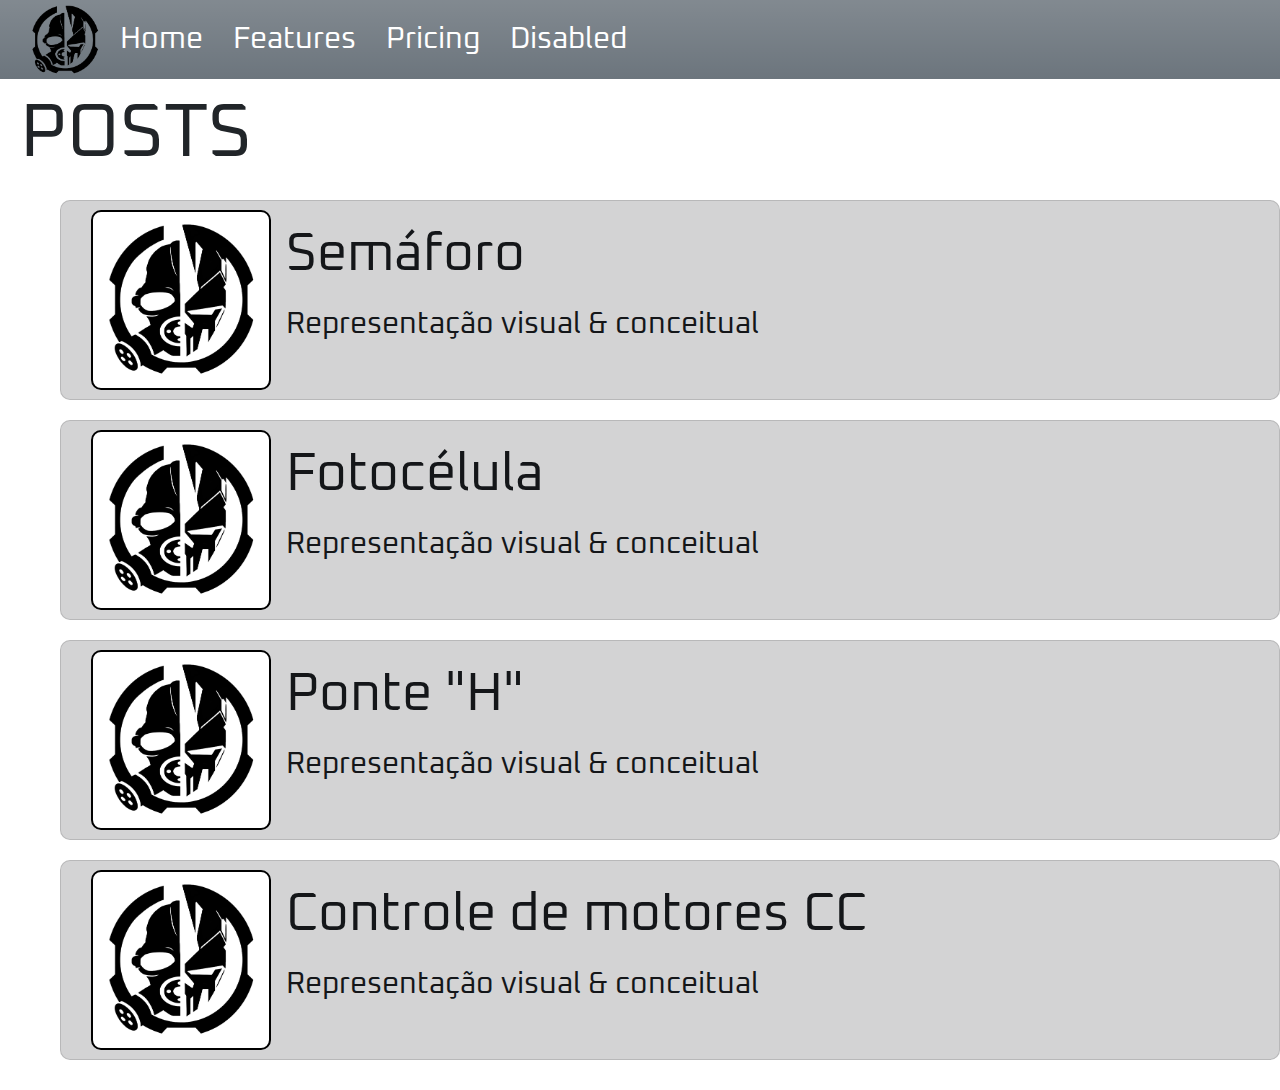
==== pac/blog.html @ 3f9817c7 "Add files via upload" ====
<!DOCTYPE html>
<html lang="pt-br">

<head>
    <meta charset="UTF-8">
    <meta http-equiv="X-UA-Compatible" content="IE=edge">
    <meta name="viewport" content="width=device-width, initial-scale=1.0">
    <link rel="stylesheet" href="style/blog.css">
    <link rel="stylesheet" href="style/bootstrap-5.1.3-dist/css/bootstrap.css">
    <title>Semanas do PAC</title>
</head>

<body>

    <header class="menu">
        <nav class="navbar navbar-expand-lg navbar-light bg-secondary bg-gradient">
            <div class="container-fluid">
                <a class="navbar-brand text-white" href="index.html"><img id="icone" src="style/images/logo.png" alt="Line Inhalers"></a>
                <button class="navbar-toggler" type="button" data-bs-toggle="collapse" data-bs-target="#navbarNav"
                    aria-controls="navbarNav" aria-expanded="false" aria-label="Toggle navigation">
                    <span class="navbar-toggler-icon"></span>
                </button>
                <div class="collapse navbar-collapse" id="navbarNav">
                    <ul class="navbar-nav">
                        <li class="nav-item" id="inic">
                            <a class="nav-link active text-white" aria-current="page" href="#inic">Home</a>
                        </li>
                        <li class="nav-item">
                            <a class="nav-link text-white" href="#">Features</a>
                        </li>
                        <li class="nav-item">
                            <a class="nav-link text-white" href="#">Pricing</a>
                        </li>
                        <li class="nav-item">
                            <a class="nav-link text-white" href="#">Disabled</a>
                        </li>
                    </ul>
                </div>
            </div>
        </nav>
    </header>

    <div class="posts">
        <h1 class="titulo">POSTS</h1>
        <ul class="list-groups">
            <a href="semana1.html"><li class="list-group-item list-group-item-dark"><img class="thumb" src="style/images/logo.png" alt="Semana 1"><div class="texto"><h3 class="sema">Semáforo</h3><p>Representação visual & conceitual</p></div></li></a>
            <a href="semana2.html"><li class="list-group-item list-group-item-dark"><img class="thumb" src="style/images/logo.png" alt="Semana 2"><div class="texto"><h3 class="sema">Fotocélula</h3><p>Representação visual & conceitual</p></div></li></a>
            <a href="semana3.html"><li class="list-group-item list-group-item-dark"><img class="thumb" src="style/images/logo.png" alt="Semana 3"><div class="texto"><h3 class="sema">Ponte "H"</h3><p>Representação visual & conceitual</p></div></li></a>
            <a href="semana4.html"><li class="list-group-item list-group-item-dark"><img class="thumb" src="style/images/logo.png" alt="Semana 4"><div class="texto"><h3 class="sema">Controle de motores CC</h3><p>Representação visual & conceitual</p></div></li></a>
        </ul>
    </div>

</body>

</html>
---- pac/style/blog.css ----
@charset "UTF-8";
@font-face {
    font-family: oxanium;
    src: url(fontes/oxanium/Oxanium-Regular.ttf);
}
@font-face {
    font-family: nucleo;
    src: url(fontes/nucleo/Nucleo.ttf);
}
@font-face {
    font-family: prometheus;
    src: url(fontes/prometheus/PROMETHEUS.ttf);
}
@font-face {
    font-family: sharetech;
    src: url(fontes/sharetech/ShareTechMono-Regular.ttf);
}
html {
    font-size: 30px;
    font-family: oxanium;
}
header.menu {
    position: fixed;
    z-index: 99;
    width: 100%;
}
header.menu {
    margin-top: -90px;
}
nav.navbar {
    padding: 2px;
    width: 100%;
}
div.collapse {
    margin-left: 50px;
}

a {
    text-decoration: none !important;
}
h1.titulo {
    margin-left: 20px;
}

img#icone {
    top: 0;
    height: 80px;
    width: 80px;
    position: absolute;
}


img.thumb {
    height: 180px;
    width: 180px;
    border: 2px solid black;
    border-radius: 10px;
    background-color: white;
}
div.texto {
    margin-left: 15px;
}

a.nav-link {
    font-size: 30px !important;
    font-family: oxanium;
}
a.nav-link:hover {
    color: cadetblue !important;
}


li.list-group-item {
    display: flex !important;
    height: 200px !important;
    margin-top: 20px;
    border-radius: 10px !important;
    align-items: center !important;
}
div.posts {
    margin-top: 90px;
    width: 100%;
}
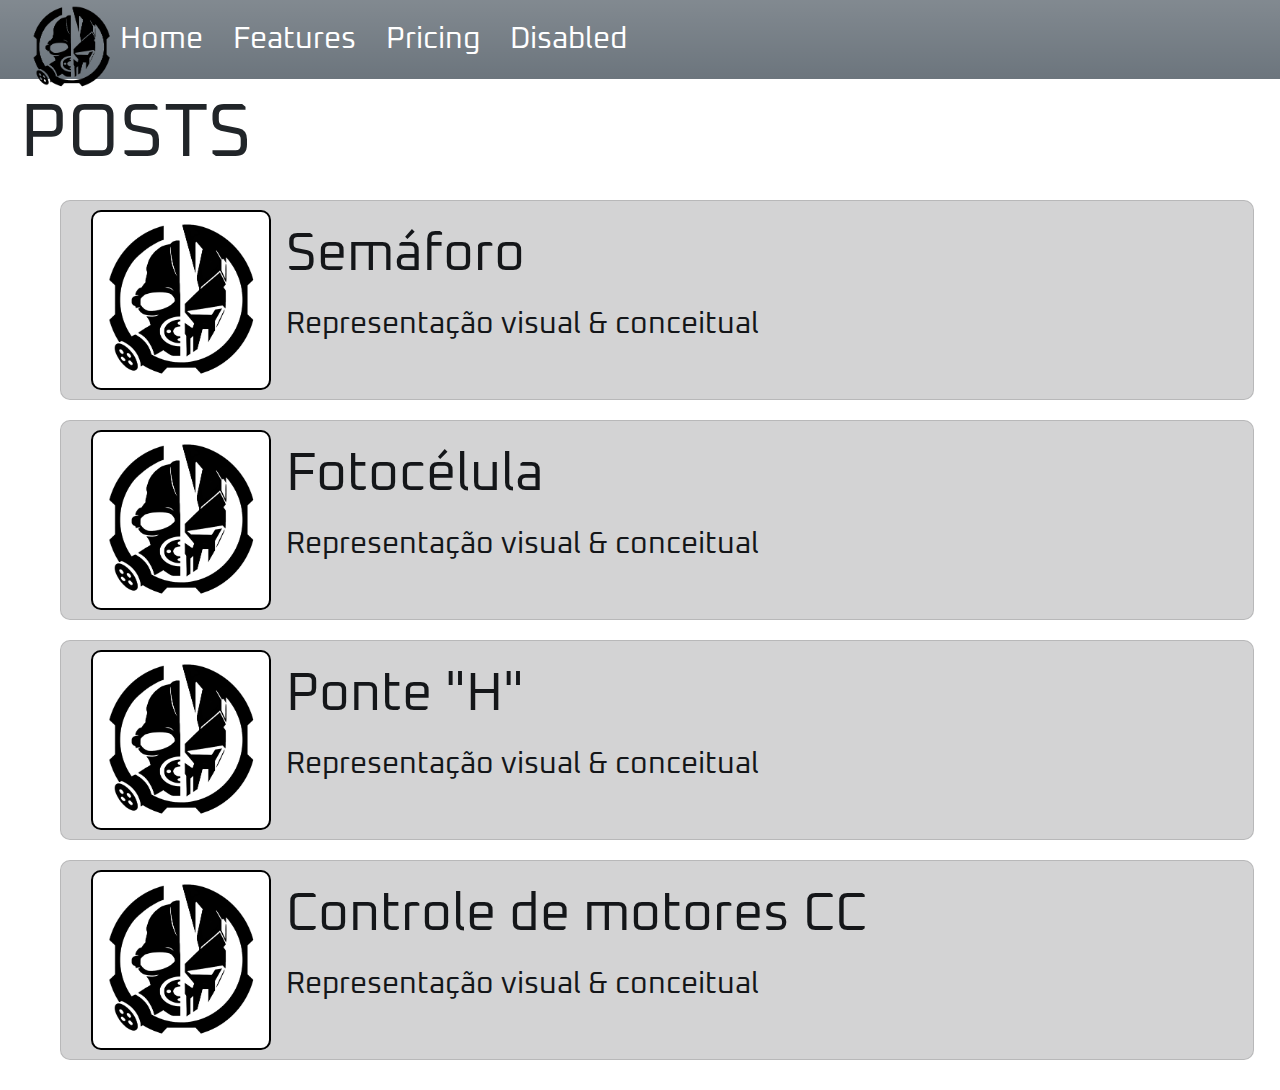
==== commit 1627dbda: "versão 1.4" ====
--- a/pac/blog.html
+++ b/pac/blog.html
@@ -7,6 +7,7 @@
     <meta name="viewport" content="width=device-width, initial-scale=1.0">
     <link rel="stylesheet" href="style/blog.css">
     <link rel="stylesheet" href="style/bootstrap-5.1.3-dist/css/bootstrap.css">
+    <link rel="stylesheet" href="style/responsive.css">
     <title>Semanas do PAC</title>
 </head>
 
@@ -49,7 +50,7 @@
             <a href="semana4.html"><li class="list-group-item list-group-item-dark"><img class="thumb" src="style/images/logo.png" alt="Semana 4"><div class="texto"><h3 class="sema">Controle de motores CC</h3><p>Representação visual & conceitual</p></div></li></a>
         </ul>
     </div>
-
+    <script src="style/bootstrap-5.1.3-dist/js/bootstrap.bundle.js"></script>
 </body>
 
 </html>--- a/pac/style/blog.css
+++ b/pac/style/blog.css
@@ -31,6 +31,9 @@
     padding: 2px;
     width: 100%;
 }
+button.navbar-toggler {
+    margin: 5px 0px 5px 0px;
+}
 div.collapse {
     margin-left: 50px;
 }
@@ -44,8 +47,8 @@
 
 img#icone {
     top: 0;
-    height: 80px;
-    width: 80px;
+    height: 2.5em;
+    width: 2.5em;
     position: absolute;
 }
 
@@ -74,6 +77,7 @@
     display: flex !important;
     height: 200px !important;
     margin-top: 20px;
+    margin-right: 2vw;
     border-radius: 10px !important;
     align-items: center !important;
 }
--- a/pac/style/responsive.css
+++ b/pac/style/responsive.css
@@ -0,0 +1,36 @@
+@media (min-width: 1500px) {
+    html {
+        font-size: 35px;
+    }
+}
+@media (min-width: 1920px) {
+    html {
+        font-size: 40px;
+    }
+}
+@media (min-width: 1200px) and (max-width: 1300px) {
+    div.grid {
+        grid-template-columns: 250px 250px 250px 250px;
+    }
+}
+@media (min-width: 1000px) and (max-width: 1200px) {
+    html {
+        font-size: 25px;
+    }
+    div.grid {
+        grid-template-columns: 400px 400px;
+    }
+}
+@media (min-width: 800px) and (max-width: 1000px) {
+    html {
+        font-size: 20px;
+    }
+    iframe {
+        width: 720px;
+        height: 405px;
+    }
+    div.grid {
+        grid-template-columns: 300px 300px;
+    }
+    /*Parte do bootstrap*/
+}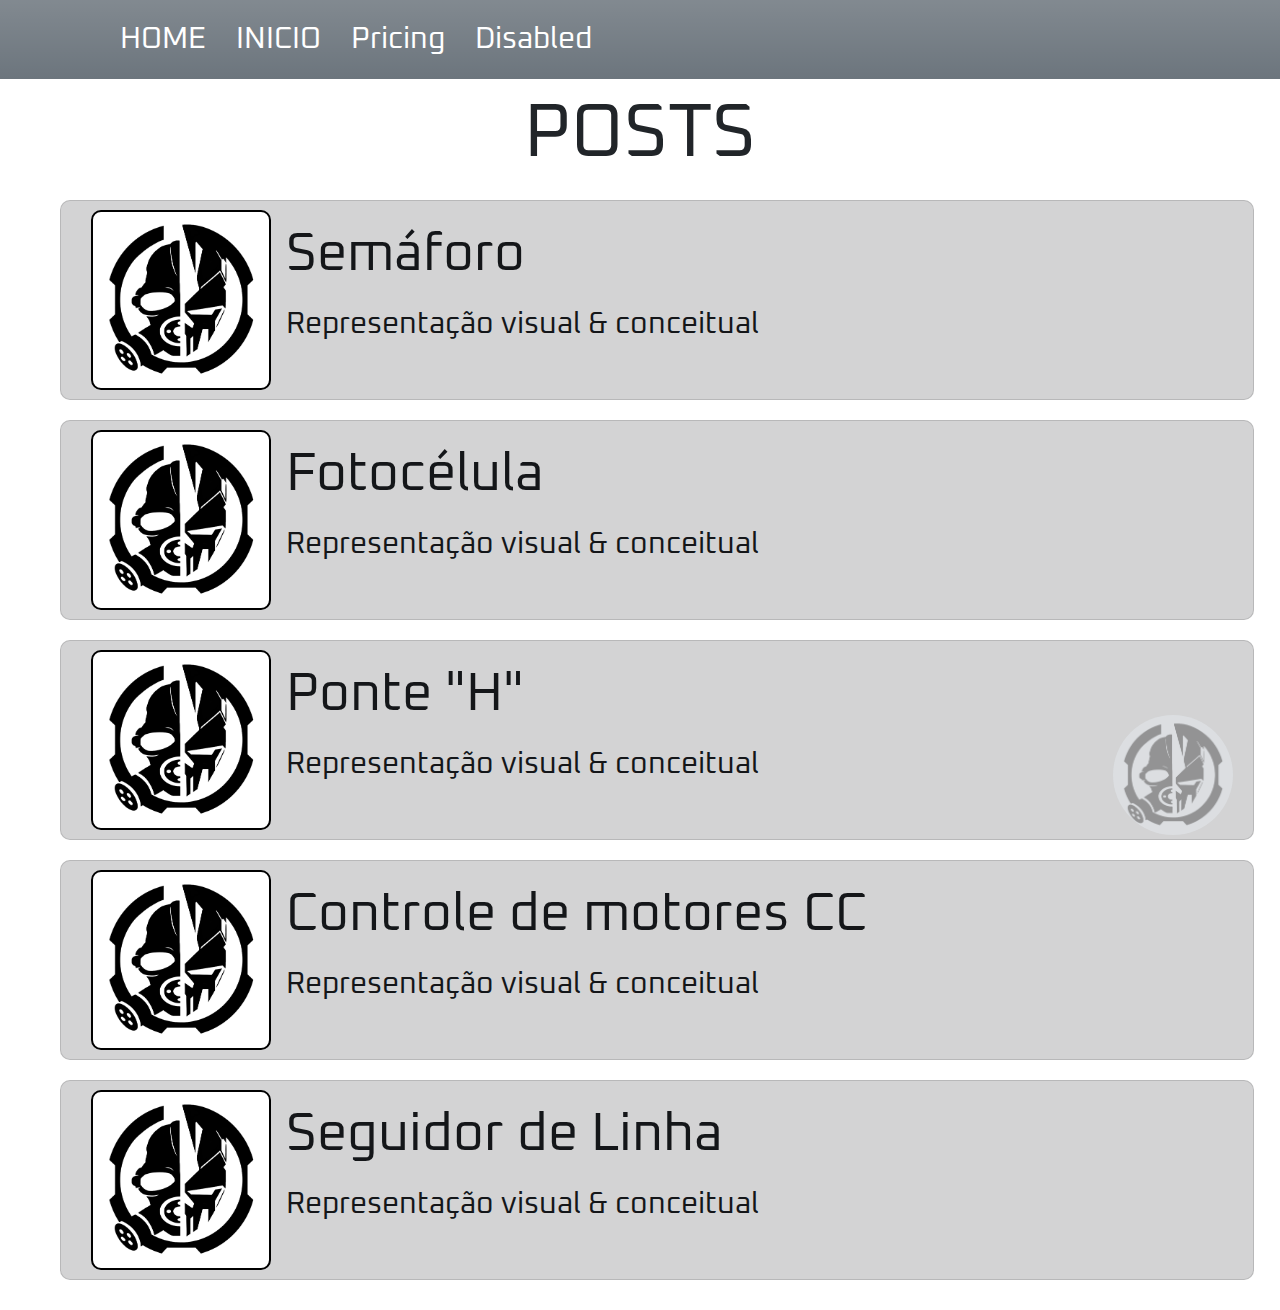
==== commit 52bf042e: "Versão 1.4" ====
--- a/pac/blog.html
+++ b/pac/blog.html
@@ -24,10 +24,10 @@
                 <div class="collapse navbar-collapse" id="navbarNav">
                     <ul class="navbar-nav">
                         <li class="nav-item" id="inic">
-                            <a class="nav-link active text-white" aria-current="page" href="#inic">Home</a>
+                            <a class="nav-link active text-white" aria-current="page" href="index.html">HOME</a>
                         </li>
                         <li class="nav-item">
-                            <a class="nav-link text-white" href="#">Features</a>
+                            <a class="nav-link text-white" href="#inic">INICIO</a>
                         </li>
                         <li class="nav-item">
                             <a class="nav-link text-white" href="#">Pricing</a>
@@ -48,6 +48,7 @@
             <a href="semana2.html"><li class="list-group-item list-group-item-dark"><img class="thumb" src="style/images/logo.png" alt="Semana 2"><div class="texto"><h3 class="sema">Fotocélula</h3><p>Representação visual & conceitual</p></div></li></a>
             <a href="semana3.html"><li class="list-group-item list-group-item-dark"><img class="thumb" src="style/images/logo.png" alt="Semana 3"><div class="texto"><h3 class="sema">Ponte "H"</h3><p>Representação visual & conceitual</p></div></li></a>
             <a href="semana4.html"><li class="list-group-item list-group-item-dark"><img class="thumb" src="style/images/logo.png" alt="Semana 4"><div class="texto"><h3 class="sema">Controle de motores CC</h3><p>Representação visual & conceitual</p></div></li></a>
+            <a href="semana5.html"><li class="list-group-item list-group-item-dark"><img class="thumb" src="style/images/logo.png" alt="Semana 5"><div class="texto"><h3 class="sema">Seguidor de Linha</h3><p>Representação visual & conceitual</p></div></li></a>
         </ul>
     </div>
     <script src="style/bootstrap-5.1.3-dist/js/bootstrap.bundle.js"></script>
--- a/pac/style/blog.css
+++ b/pac/style/blog.css
@@ -31,6 +31,17 @@
     padding: 2px;
     width: 100%;
 }
+a.navbar-brand {
+    position: relative;
+    top: 70vh;
+    left: 85vw;
+    z-index: 2;
+    opacity: 0.3;
+    font-size: 2rem;
+}
+    a.navbar-brand:hover {
+        opacity: 1;
+    }
 button.navbar-toggler {
     margin: 5px 0px 5px 0px;
 }
@@ -42,16 +53,19 @@
     text-decoration: none !important;
 }
 h1.titulo {
-    margin-left: 20px;
+
+    display: flex;
+    justify-content: center;
 }
 
 img#icone {
-    top: 0;
-    height: 2.5em;
-    width: 2.5em;
+    height: 2em;
+    width: 2em;
     position: absolute;
+    align-items: right;
+    background-color: aliceblue;
+    border-radius: 50%;
 }
-
 
 img.thumb {
     height: 180px;
@@ -81,6 +95,9 @@
     border-radius: 10px !important;
     align-items: center !important;
 }
+li.list-group-item:hover {
+    background-color:#a9a9a9;
+}
 div.posts {
     margin-top: 90px;
     width: 100%;
--- a/pac/style/responsive.css
+++ b/pac/style/responsive.css
@@ -12,6 +12,11 @@
     div.grid {
         grid-template-columns: 250px 250px 250px 250px;
     }
+
+    a.navbar-brand {
+        top: 75vh;
+        left: 85vw;
+    }
 }
 @media (min-width: 1000px) and (max-width: 1200px) {
     html {
@@ -19,6 +24,11 @@
     }
     div.grid {
         grid-template-columns: 400px 400px;
+    }
+    /**/
+    a.navbar-brand {
+        top: 73vh;
+        left: 83vw;
     }
 }
 @media (min-width: 800px) and (max-width: 1000px) {
@@ -33,4 +43,12 @@
         grid-template-columns: 300px 300px;
     }
     /*Parte do bootstrap*/
+    a.navbar-brand {
+        top: 73vh;
+        left: 83vw;
+    }
+    img#icone {
+        height: 2.5em;
+        width: 2.5em;
+    }
 }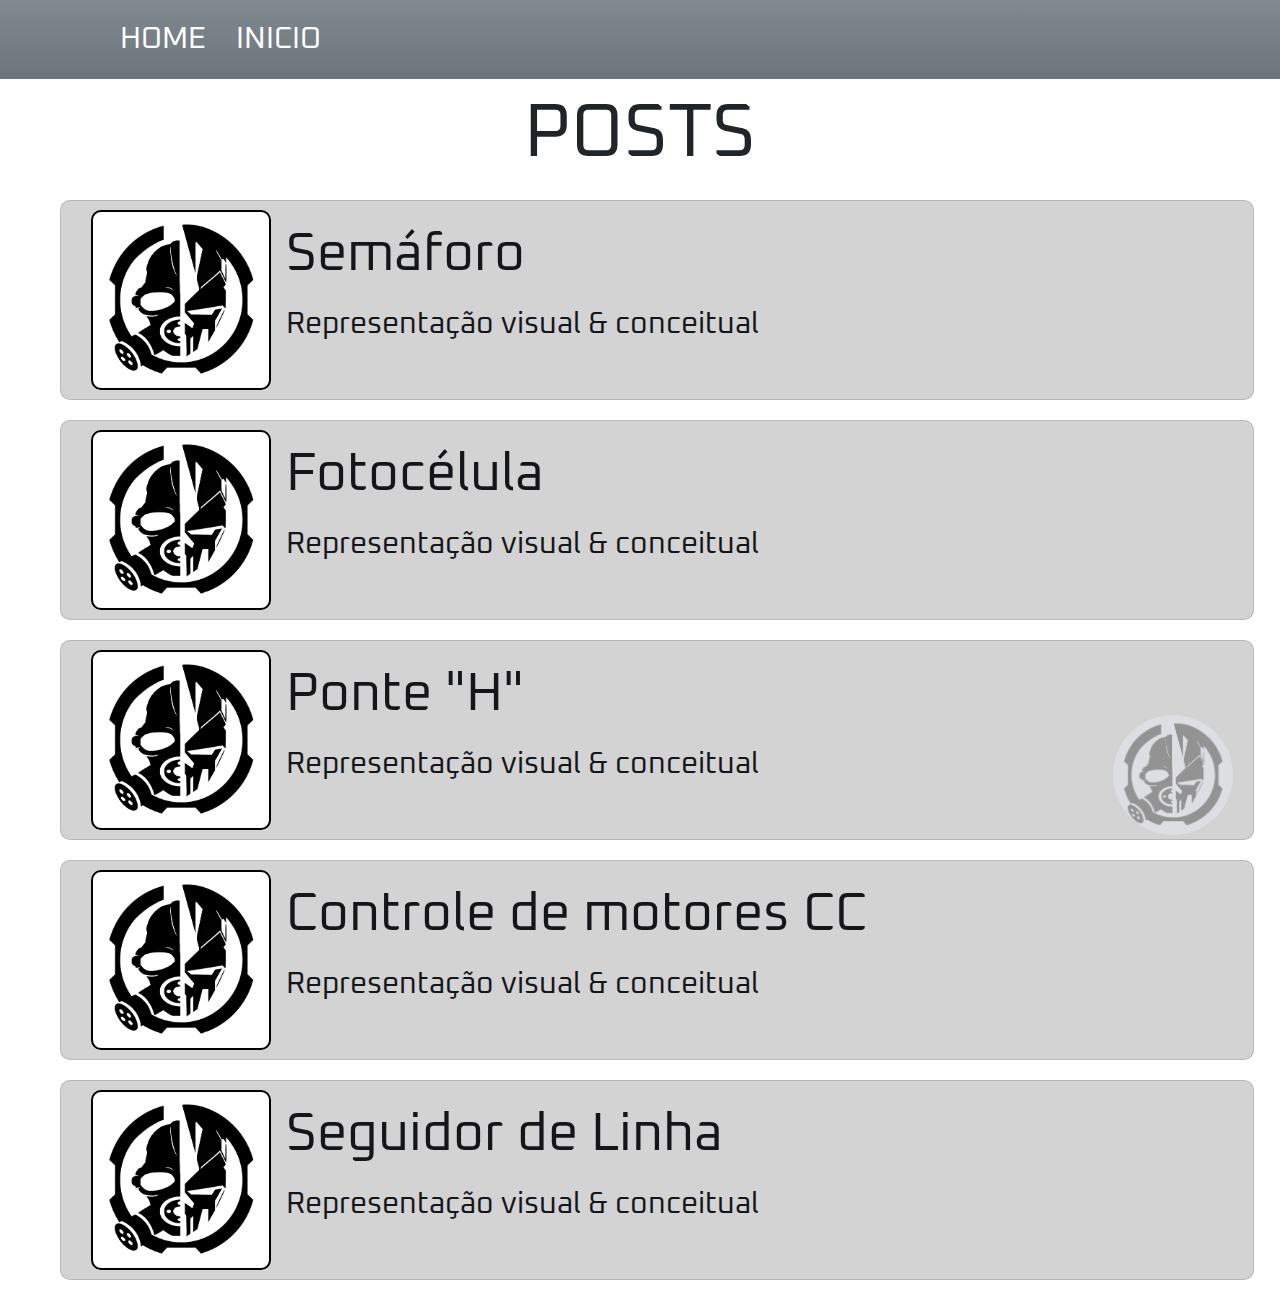
==== commit 33d2dbe4: "Versão 2.0 mobile" ====
--- a/pac/blog.html
+++ b/pac/blog.html
@@ -29,12 +29,6 @@
                         <li class="nav-item">
                             <a class="nav-link text-white" href="#inic">INICIO</a>
                         </li>
-                        <li class="nav-item">
-                            <a class="nav-link text-white" href="#">Pricing</a>
-                        </li>
-                        <li class="nav-item">
-                            <a class="nav-link text-white" href="#">Disabled</a>
-                        </li>
                     </ul>
                 </div>
             </div>
--- a/pac/style/blog.css
+++ b/pac/style/blog.css
@@ -22,7 +22,7 @@
 header.menu {
     position: fixed;
     z-index: 99;
-    width: 100%;
+    width: 100vw;
 }
 header.menu {
     margin-top: -90px;
--- a/pac/style/responsive.css
+++ b/pac/style/responsive.css
@@ -1,11 +1,27 @@
 @media (min-width: 1500px) {
     html {
         font-size: 35px;
+    }
+    div.grid {
+        grid-template-columns: 300px 300px 300px 300px;
+    }
+
+    a.navbar-brand {
+        top: 75vh;
+        left: 88vw;
     }
 }
 @media (min-width: 1920px) {
     html {
         font-size: 40px;
+    }
+    div.grid {
+        grid-template-columns: 350px 350px 350px 350px;
+    }
+
+    a.navbar-brand {
+        top: 78vh;
+        left: 88vw;
     }
 }
 @media (min-width: 1200px) and (max-width: 1300px) {
@@ -51,4 +67,79 @@
         height: 2.5em;
         width: 2.5em;
     }
+    div.carousel {
+        width: 600px;
+    }
+    img.d-block {
+        width: 600px;
+    }
+}
+@media (min-width: 300px) and (max-width: 500px) {
+    html {
+        font-size: 13px;
+    }
+    div#space {
+        flex-direction: column;
+    }
+    iframe {
+        width: 288px;
+        height: 162px;
+    }
+    div#vinfo {
+        display: grid;
+        grid-template-columns: 300px;
+        gap: 1em;
+    }
+    div#vinfo p {
+        width: 20em;
+        border-right: none;
+        border-bottom: 1px dashed black;
+    }
+    div#vinfo p.end {
+        margin-bottom: 1em;
+    }
+    div.grid {
+        grid-template-columns: 300px;
+    }
+
+    li.list-group-item {
+        height: 120px !important;
+    }
+    img.thumb {
+        width: 100px;
+        height: 100px;
+    }
+    a.navbar-brand {
+        top: 80vh;
+        left: 75vw;
+    }
+    div.table {
+        width: 95vw;
+    }
+    div.carousel, img.d-block, div.d-block {
+        width: 300px;
+    }
+    
+}
+@media (min-width: 400px) and (max-width: 500px) {
+    html {
+        font-size: 15px;
+    }
+    iframe {
+        width: 400px;
+        height: 275px;
+    }
+    div#vinfo p {
+        width: 24em;
+    }
+    p a#blog {
+        font-size: 25px !important;
+    }
+    div.carousel, img.d-block, div.d-block {
+        width: 350px;
+    }
+    a.navbar-brand {
+        top: 85vh;
+        left: 75vw;
+    }
 }